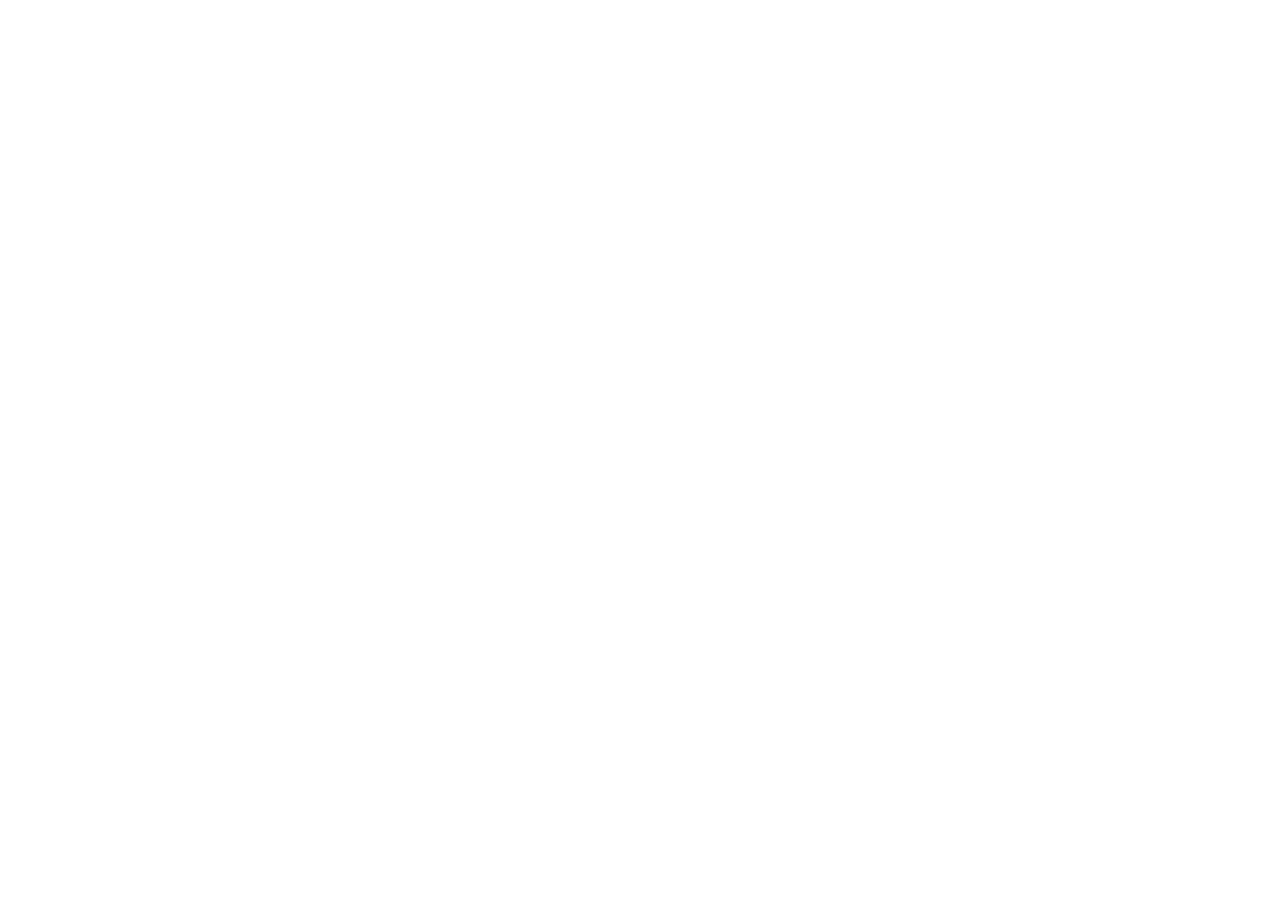
==== os/cadcli.html @ d22ceeaa "Add folder 'os'" ====
<!DOCTYPE html>
<html lang="pt-br">
<head>
    <meta charset="UTF-8">
    <meta http-equiv="X-UA-Compatible" content="IE=edge">
    <meta name="viewport" content="width=device-width, initial-scale=1.0">
    <title>CadCli</title>
</head>
<body>
    
</body>
</html>
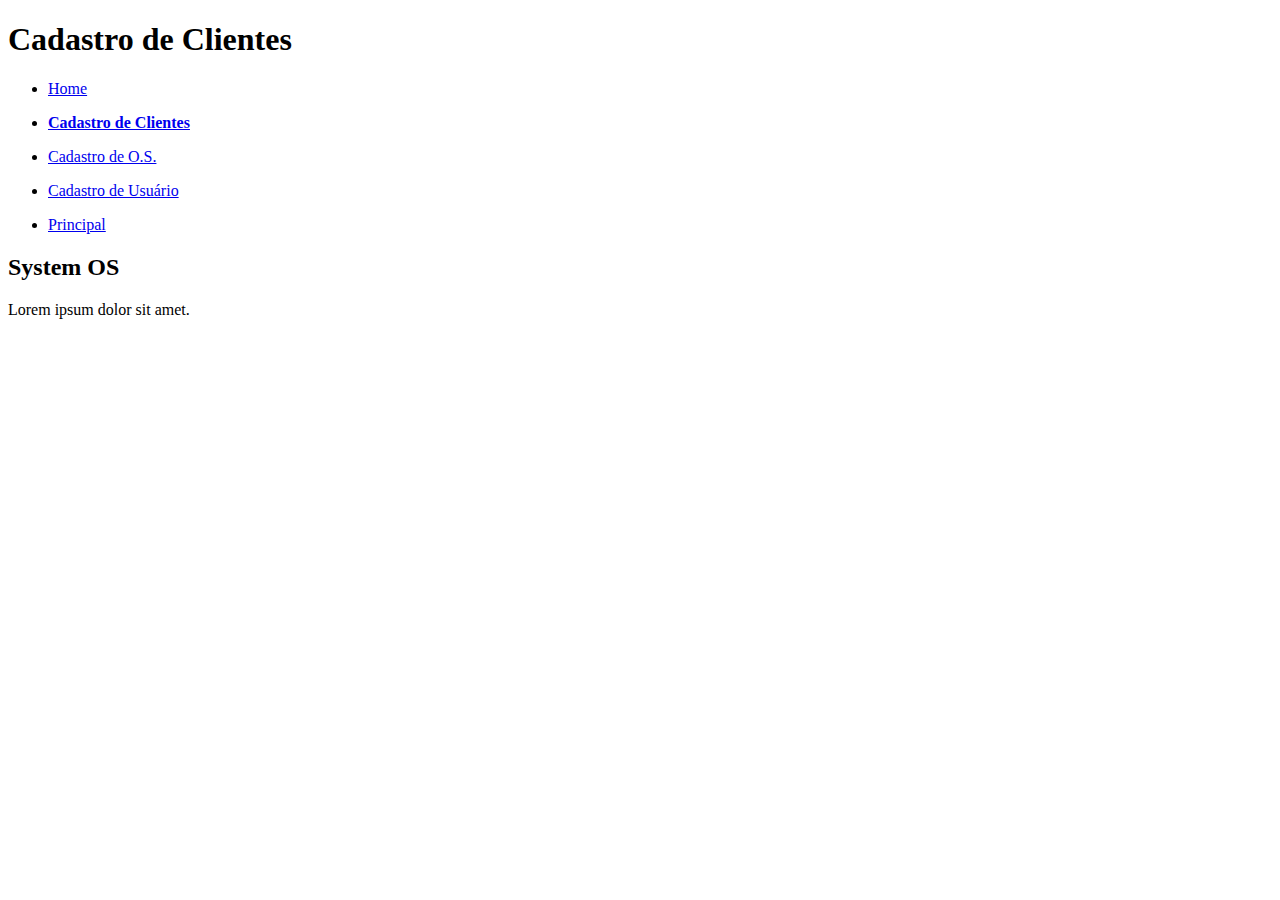
==== commit 692b8935: "Update 'os' folder" ====
--- a/os/cadcli.html
+++ b/os/cadcli.html
@@ -7,6 +7,23 @@
     <title>CadCli</title>
 </head>
 <body>
-    
+    <h1>Cadastro de Clientes</h1>
+	<nav>
+		<ul>
+			<li><p><a href="index.html">Home</a></p></li>
+			<li><p><a href="cadcli.html"><b>Cadastro de Clientes</b></a></p></li>
+			<li><p><a href="cados.html">Cadastro de O.S.</a></p></li>
+			<li><p><a href="caduse.html">Cadastro de Usuário</a></p></li>
+			<li><p><a href="principal.html">Principal</a></p></li>
+		</ul>
+	</nav>
+
+	<section>
+		<h2>System OS</h2>
+	</section>
+
+	<footer>
+		<p>Lorem ipsum dolor sit amet.</p>
+	</footer>
 </body>
 </html>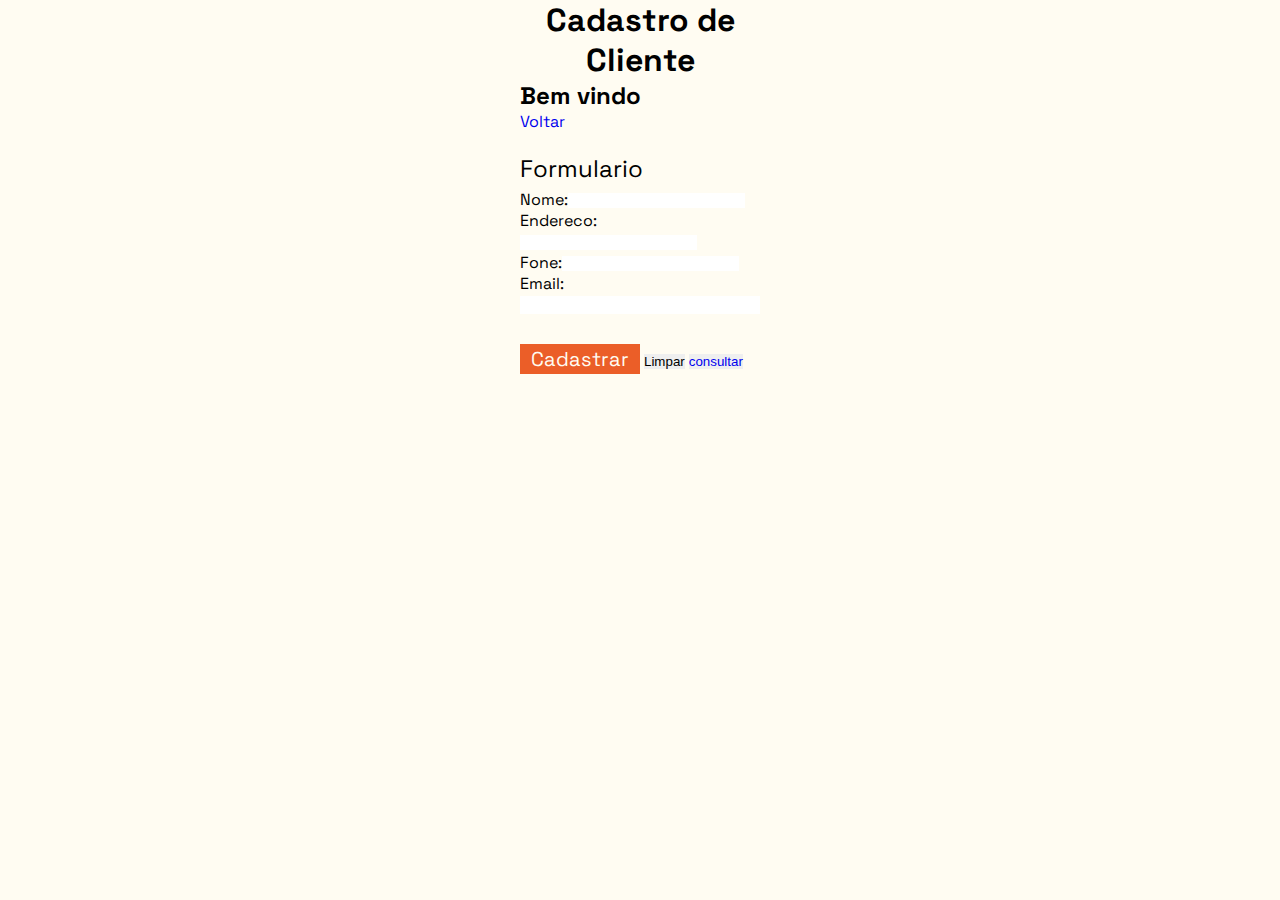
==== commit a14178e1: "Add files via upload" ====
--- a/os/cadcli.html
+++ b/os/cadcli.html
@@ -1,29 +1,49 @@
-<!DOCTYPE html>
-<html lang="pt-br">
-<head>
-    <meta charset="UTF-8">
-    <meta http-equiv="X-UA-Compatible" content="IE=edge">
-    <meta name="viewport" content="width=device-width, initial-scale=1.0">
-    <title>CadCli</title>
-</head>
-<body>
-    <h1>Cadastro de Clientes</h1>
-	<nav>
-		<ul>
-			<li><p><a href="index.html">Home</a></p></li>
-			<li><p><a href="cadcli.html"><b>Cadastro de Clientes</b></a></p></li>
-			<li><p><a href="cados.html">Cadastro de O.S.</a></p></li>
-			<li><p><a href="caduse.html">Cadastro de Usuário</a></p></li>
-			<li><p><a href="principal.html">Principal</a></p></li>
-		</ul>
-	</nav>
-
-	<section>
-		<h2>System OS</h2>
-	</section>
-
-	<footer>
-		<p>Lorem ipsum dolor sit amet.</p>
-	</footer>
-</body>
+<!DOCTYPE html>
+<html lang="pt-br">
+
+<head>
+    <meta charset="UTF-8">
+    <meta http-equiv="X-UA-Compatible" content="IE=edge">
+    <meta name="viewport" content="width=device-width, initial-scale=1.0">
+    <link rel="stylesheet" href="css/style.css">
+    <title>Cadastro de Cliente</title>
+</head>
+
+<body>
+    <!--cabeçalho-->
+    <header>
+        <h1 align="center">Cadastro de Cliente</h1>
+    </header>
+    <!--corpo-->
+    <section>
+        <h2>Bem vindo</h2>
+        <a href="principal.html">Voltar</a>
+    </section>
+
+    <br>
+    <!--formulario-->
+    <div class="area">
+        <form id="formulario" name="cadastroUsuario" action="" method="" autocomplete="off">
+            <fieldset>
+                <legend id="login_legend">Formulario</legend>
+                <label>Nome:</label><input class="campo_nome" type="text"><br>
+                <label>Endereco:</label><input class="campo_endereco" type="password"><br>
+                <label>Fone:</label><input class="campo_fone" type="password"><br>
+                <label>Email:</label><input class="campo_email" type="password"><br>
+
+                <br>
+
+                <input class="btn_submit" type="submit" value="Cadastrar">
+                <input class="btn_reset" type="reset" value="Limpar">
+                <button><a href="php/concadcli.php">consultar</a></button>
+                <img src="" alt="">
+            </fieldset>
+        </form>
+    </div>
+    
+    <footer>
+    </footer>
+
+</body>
+
 </html>--- a/os/css/style.css
+++ b/os/css/style.css
@@ -0,0 +1,67 @@
+@import url('https://fonts.googleapis.com/css2?family=Space+Grotesk&display=swap');
+
+* {
+    text-decoration: none;
+    border-style: none;
+    margin: 0; 
+    padding: 0;
+}
+
+:root {
+    --orange: #EB5E28;
+    --black: #252422;
+    --grey: #403D39;
+    --lgrey: #CCC5B9;
+    --offwhite: #FFFCF2;
+}
+
+body {
+    background-color: var(--offwhite);
+    font-family: 'Space Grotesk', sans-serif;
+    text-align: justify;
+    
+    padding-right: 20ch;
+    padding-left: 20ch;
+	margin-left: 25%;
+	margin-right: 25%;
+	justify-content: center;
+}
+
+#area {
+    padding: 10%;
+    background-color: var(--lgrey);
+}
+
+#login_legend {
+    font-size: 24px;
+    margin-bottom: 2%;
+}
+
+.label_login {
+    font-size: 18px;
+    margin-right: 2%;
+    margin-bottom: 1%;
+}
+
+.campo_email, .campo_senha {
+    height: 18px;
+    width: 15rem;
+    margin-bottom: 0.5%;
+}
+
+.btn_submit {
+    width: 50%;
+    height: 30px;
+    margin-top: 3%;
+    outline: none;
+    background-color: #EB5E28;
+
+    font-family: 'Space Grotesk', sans-serif;
+    font-size: 20px;
+    color: var(--offwhite);
+
+}
+
+#logo_login {
+    width: 75px;
+}